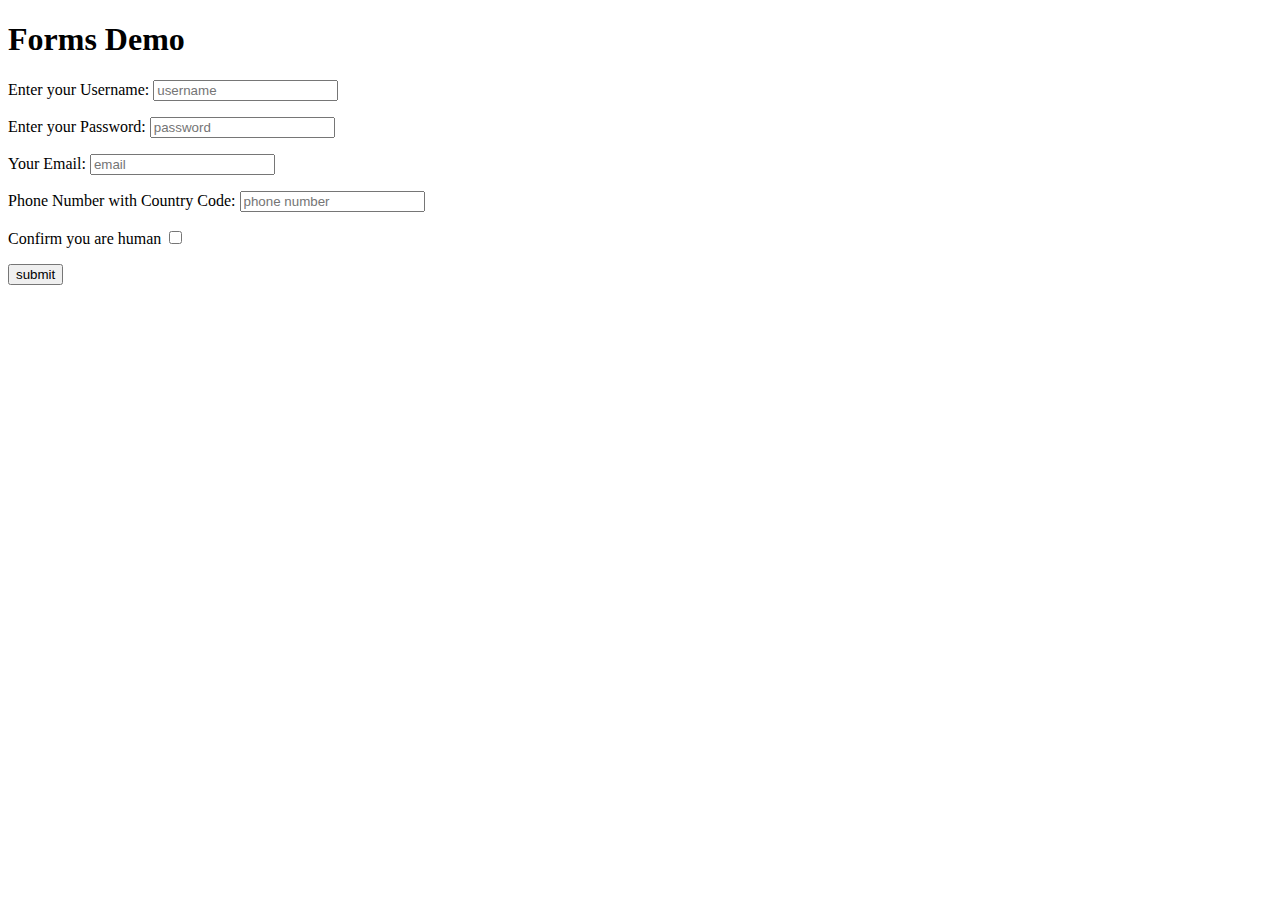
==== forms.html @ f1f75174 "forms" ====
<!DOCTYPE html>
<html lang="en">
  <head>
    <meta charset="UTF-8" />
    <meta name="viewport" content="width=device-width, initial-scale=1.0" />
    <title>Forms Demo</title>
  </head>
  <body>
    <h1>Forms Demo</h1>
    <form action="/tacos">
      <p>
        <label for="username">Enter your Username:</label>
        <input type="text" placeholder="username" id="username" />
      </p>
      <p>
        <label for="password">Enter your Password:</label>
        <input type="password" placeholder="password" id="password" />
      </p>
      <p>
        <label for="email">Your Email:</label>
        <input type="email" placeholder="email" id="email" />
      </p>
      <p>
        <label for="tel">Phone Number with Country Code:</label>
        <input type="tel" placeholder="phone number" id="tel" />
      </p>
      <p>
        <label for="human">Confirm you are human</label>
        <input type="checkbox" name="human" id="human" />
      </p>
      <!-- <p>
        <input type="submit" />
      </p> -->
      <button>submit</button>
    </form>
  </body>
</html>
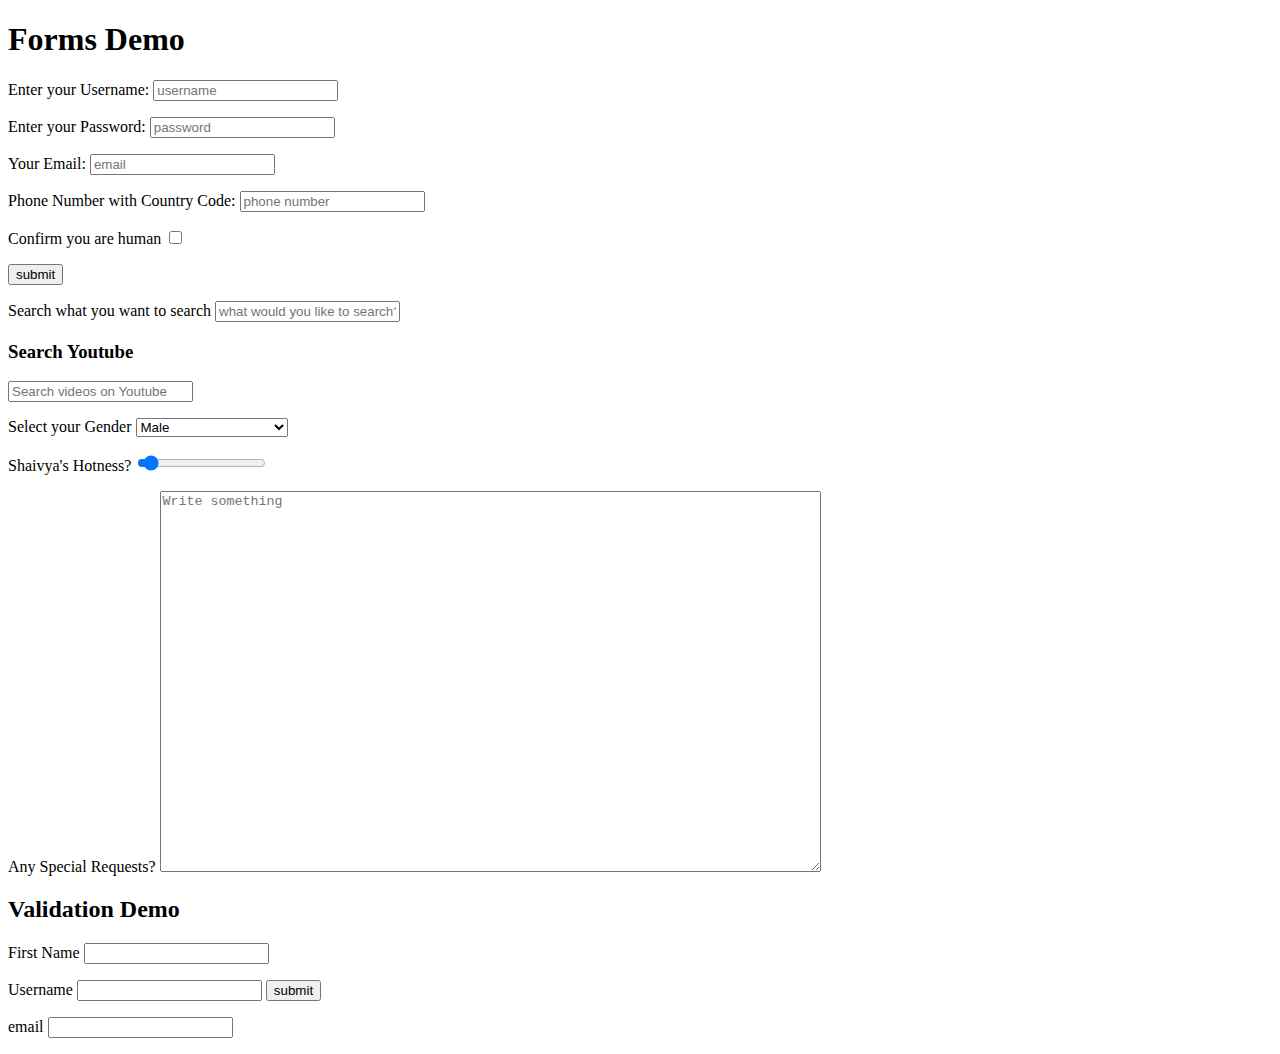
==== commit 2e2141cb: "practice commit html files" ====
--- a/forms.html
+++ b/forms.html
@@ -7,10 +7,10 @@
   </head>
   <body>
     <h1>Forms Demo</h1>
-    <form action="/tacos">
+    <form action="https://www.reddit.com/search">
       <p>
         <label for="username">Enter your Username:</label>
-        <input type="text" placeholder="username" id="username" />
+        <input type="text" placeholder="username" id="username" name="q" />
       </p>
       <p>
         <label for="password">Enter your Password:</label>
@@ -33,5 +33,74 @@
       </p> -->
       <button>submit</button>
     </form>
+    <form action="https://www.google.com/search">
+      <p>
+        <label for="search">Search what you want to search</label>
+        <input
+          type="text"
+          name="q"
+          placeholder="what would you like to search?"
+        />
+      </p>
+    </form>
+    <h3>Search Youtube</h3>
+    <form action="https://www.youtube.com/results">
+      <input
+        type="text"
+        placeholder="Search videos on Youtube"
+        name="search_query"
+      />
+      <p>
+        <label for="">Select your Gender</label>
+        <select name="gender" id="gender">
+          <option value="male">Male</option>
+          <option value="Female">Female</option>
+          <option value="Transgendern">Transgender</option>
+          <option value="no-answer">I don't want to answer</option>
+        </select>
+      </p>
+      <p>
+        <label for="">Shaivya's Hotness?</label>
+        <input
+          type="range"
+          id="hotness"
+          min="0"
+          max="100"
+          name="Shaivys_Hotness"
+          value="5"
+        />
+      </p>
+      <p>
+        <label for="request">Any Special Requests?</label>
+        <textarea
+          id="request"
+          name="request"
+          cols="80"
+          rows="25"
+          placeholder="Write something"
+        ></textarea>
+      </p>
+    </form>
+    <h2>Validation Demo</h2>
+    <form action="/dummy">
+      <label for="first">First Name</label>
+      <input type="text" name="first" id="first" required />
+      <p>
+        <label for="username">Username</label>
+        <input
+          type="text"
+          name="username"
+          id="username"
+          minlength="4"
+          maxlength="12"
+          required
+        />
+        <button>submit</button>
+      </p>
+      <p>
+        <label for="email">email</label>
+        <input type="email" name="email" id="email" required />
+      </p>
+    </form>
   </body>
 </html>
